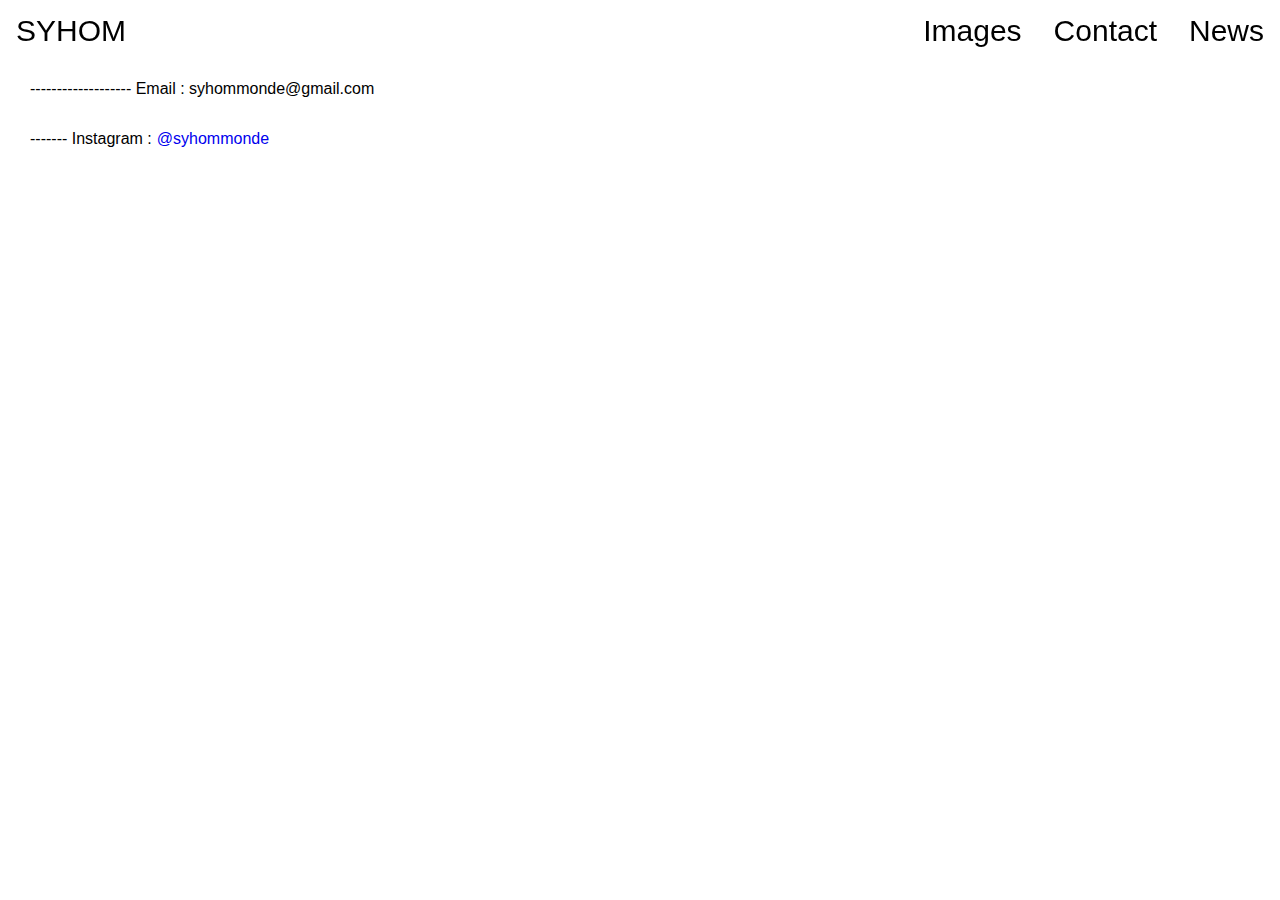
==== contact.html @ 95341459 "format architecture for pages" ====
<!DOCTYPE html>
<html>
<head>
  <meta name="viewport" content="width=device-width, initial-scale=1">
  <link rel="stylesheet" href="./css/style.css">
  <link rel="stylesheet" href="./test.css">
  <link rel="stylesheet" href="https://cdnjs.cloudflare.com/ajax/libs/font-awesome/4.7.0/css/font-awesome.min.css">
  <style>
    body {
      margin: 0;
      font-family: Helvetica,sans-serif;

      .topnav {
        overflow: hidden;
        backdrop-filter: blur(10px);
        background-color: rgba(255, 255, 255, 0.4);
        position: fixed; /* Ajout de cette ligne */
        width: 100%; /* Ajout de cette ligne */
        top: 0; /* Ajout de cette ligne */
        z-index: 10;

      }

      .topnav a {
        float: right;
        display: block;
        text-align: center;
        padding: 14px 16px;
        text-decoration: none;
        font-size: 30px;
        color: black;
      }


      .topnav a span:hover {
        color: fuchsia;
      }

      .topnav a.active {
        background-color: #04AA6D;
        color: white;
      }

      .topnav .icon {
        display: none;
      }

      @media screen and (max-width: 600px) {
        .topnav a:not(:first-child) {display: none;}
        .topnav a.icon {
          float: right;
          display: block;
        }
      }

      @media screen and (max-width: 600px) {
        .topnav.responsive {position: relative;}
        .topnav.responsive .icon {
          position: absolute;
          right: 0;
          top: 0;
        }
        .topnav.responsive a {
          float: none;
          display: block;
          text-align: left;
        }
      }

      .syhom-title {
        float: left;
        display: block;
        color: black;
        text-align: center;
        padding: 14px 16px;
        text-decoration: none;
        font-size: 30px;
        z-index: 999;
        position: fixed;
        top:0;

      }

      @media screen and (max-width: 600px) {
        .syhom-title.responsive{
          display: none;
        }

      }


    }
  </style>
</head>
<body>




<div class="syhom-title" id="syhom-title-id">SYHOM</div>

<div class="topnav" id="myTopnav">
  <a href="javascript:void(0);" class="icon" onclick="myFunction()">
    <i class="fa fa-bars"></i>
  </a>
  <a href="./news.html"><span>News</span></a>
  <a href="./contact.html"><span>Contact</span></a>
  <a href="./test.html"><span>Images</span></a>
</div>



<div class="contact-info-container">

  <div class="contact-info-email">
    <p>------------------- Email : syhommonde@gmail.com</p>
  </div>

  <div class="contact-info-instagram">
    <p>------- Instagram :</p>
    <a id="contact-info-instagram-link" href="https://www.instagram.com/syhommonde/">@syhommonde</a>
  </div>

</div>




<script>
  function myFunction() {
    var x = document.getElementById("myTopnav");
    var y = document.getElementById("syhom-title-id");
    if (x.className === "topnav") {
      x.className += " responsive";
    } else {
      x.className = "topnav";
    }
    if (y.className === "syhom-title") {
      y.className += " responsive";
    } else {
      y.className = "syhom-title";
    }

  }
</script>

</body>
</html>
---- css/style.css ----
#header {
  display: flex;
  justify-content: space-between;
  align-items: center;
  position: fixed;
  width: 100%;
  backdrop-filter: blur(10px);
  background-color: rgba(255, 255, 255, 0.4);
  font-family: Helvetica,sans-serif;
  font-size: 30px;
  z-index: 100;
  height: 60px;
  margin: 0;
  padding: 0;
  top: 0;
}
#mainSYHOM {
  margin-left: 10px;
  text-decoration: none;
  color: black;
}

#mainSYHOM:hover{
  text-decoration: none;
  color: fuchsia;
}

#navbarHeader ul {
  list-style-type: none;
  margin: 0;
  padding: 0;
  overflow: hidden;
}
#navbarHeader ul li {
  float: left;
}
#navbarHeader ul li a {
  display: block;
  color: black;
  text-align: center;
  padding: 14px 16px;

}

#navbarHeader ul li a:hover {
  color: fuchsia;
  text-decoration: none;
}

.navbar {
  position: fixed;
  top: 0;
  right: 0;
  padding: 10px;
}

.container-two-columns{
  padding-top: 50px;
  display: flex;
}

#work-date-column{
  width: 25%;
}




#work-date-column a{
  color: deeppink;
  text-decoration: none;
  border-bottom: 2px solid deeppink;
  padding-bottom: 5px;
  font-family: Helvetica,sans-serif;
  font-size: 15px;
}

#work-date-column a:hover{
  color: aqua;
  text-decoration: none;
  border-bottom: 5px solid aqua;
  padding-bottom: 5px;
  font-family: Helvetica,sans-serif;
  font-size: 17px;
}

#paints-column{
  width: 85%;
}

#paints-column p{
  font-size: 10px;
  text-decoration: underline;
  font-family: Helvetica, sans-serif;
}








/*laptop size*/
@media screen and (min-width: 769px) {
  .paint-file{
    width: 80%;
  }

  .paint-too-height{
    width: 60%;
  }

  .paint-title-container {
    display: flex;
    flex-direction: column;
    justify-content: flex-end;
  }


  .paint-title{
    width: 100%;
    color: black;
    font-size: 15px;
  }

  .paints-row{
    display: flex;
    margin-top: 300px;
    margin-bottom: 200px;
    position: relative;
  }

}

/*mobile size*/
@media screen and (max-width: 768px) {
  .paint-file{
     width: 50%;
  }

  .paint-title{
    font-size: 10px;
  }
}







/* contact page*/

.contact-info {
  font-family: Helvetica,sans-serif;
  padding-top: 100px;
}

.contact-info-instagram{
  display: flex;
  position: relative;
}

#contact-info-instagram-link{
  align-self: center;
  padding-left: 5px;
  text-decoration: none;
}

#contact-info-instagram-link:hover{
  text-decoration: none;
  color: fuchsia;

}


/* year image page*/
.year-images-container{
  padding-top: 100px;
}

.year-images-container img{
  width: 60%;
  margin: auto;
}



.year-images-container-row-0 {
  display: flex;
  justify-content: space-between;
  align-items: center;
  position: relative;
}

.year-image-0-container {
  display: flex;
  justify-content: center;
  width: 100%;
}

.back-button-container{
  position: absolute;
  left: 0;
  top:0;
}

.back-button-container a{
  text-decoration: none;
  color: deeppink;
  font-family: Helvetica,sans-serif;
  border-bottom: 2px solid deeppink;
}



.back-button-container a:hover{
  text-decoration: none;
  color: aqua;
  border-bottom: 5px solid aqua;
  font-family: Helvetica,sans-serif;
}

.year-images-container-row-1{
  display: inline-flex;
  justify-content: center;
  align-items: center;
}

.year-images-container-row-1 img{
  width: 40%;
}

.year-images-container-row-2{
  display:flex;
  justify-content: space-between;

}

.year-images-container-row-2 img{
  width: 40%;
}

.year-images-container-row-2-image-1{
  padding-right: 2%;
}

.year-images-container-row-2-image-2{
  padding-left: 2%;
}

.year-image-0-info-container{
  position: relative;
}

.year-image-0-info-container p{
  position: absolute;
  bottom: 0;
  right: 0;
  white-space: nowrap; /* for laptop only*/
  font-family: Helvetica, sans-serif;
  text-decoration: underline;
  font-size: 10px;
}




.multiple-paints-in-row{
  display: flex;
  margin-top: 200px;
  position: relative;
}

.multiple-paints-in-row img{
  width: 40%;

}


.exploration-interne-1-images-container{
  display: flex;
  position: absolute;

}

.exploration-interne-1-info-container{
  position: relative;
}

.exploration-interne-1-info-container p{
  position: absolute;
  bottom: 0;
  left: 0;
  text-align: center;
  white-space: nowrap;

}



.exploration-interne-345-images-container{
  display: flex;

  margin-top: 150px;
}

.exploration-interne-345-images-container img{
  width: 100%;
}


.exploration-interne-345-info-container p{

  bottom: 0;
  left: 0;
  text-align: center;
  white-space: nowrap;
}

.paint-container-out-of-two-columns{
  position: relative;
  margin-top: 300px;
}

.paints-row-out{
  position: absolute;
  display: flex;
  flex-direction: column;
  justify-self: center;
  width: 100%;
}


.exploration-interne-345-images-container{
  position: absolute;
  justify-content:center ;
}


#navbarHeader{
  display: flex;
  justify-content: center;
  align-items: center;
}





.dropdown-menu{
  display: none;
}

@media (max-width: 600px){
  #navbarHeader ul li{
    display: none;
  }



  .dropdown-menu{
    float: left;
    display: block;
    margin-top: 50px;
    font-size: 20px;


  }

  .dropdown-menu ul{

    list-style: none;
    margin-left: 10px;
    top: 0;
    left: 0;
  }

  .dropdown-menu ul li a{
    color:black;
    text-decoration: none;
    display: flex;
    flex-direction: column;
    font-size: 20px;
    margin-bottom: 5px;
  }
}
---- test.css ----
/*---------------------- IMAGES PAGE ----------------------*/


/*MAIN CONTAINER*/

.main-container{
  margin-top: 80px;
  padding-right: 60px;
  padding-left: 60px;
}

@media screen and (max-width: 600px){
  .main-container{
    padding-right: 15px;
    padding-left: 15px;
  }
}



/* WORK DATE AND IMAGE CONTAINER*/
.work-date-and-image-container{
  display: flex;
  width: 100%;

}

.work-date-and-image-container img{
  width: 100%;
}

.first-image-container{
  width: 100%;
  padding-right: 50px;
  padding-left: 50px;
}

.first-image-container img{
  width: 100%;
}


/*WORK DATE CONTAINER*/
.work-date-container{
  font-size: 14px;
  font-family: Helvetica, sans-serif;
  margin-right: 10px;

}

.work-date-container a{
  text-decoration: none;
  color:blue;
  border-bottom: 2px solid blue;
}

.work-date-container a:hover{
  font-size: 14px;
  color:deeppink;
  border-bottom: 5px solid deeppink;
}


/*IMAGES CONTAINER*/
.images-container{
  width: 100%;
  margin-top: 10px;
}

.images-container img{
  width: 50%;
}

.image-caption{
  font-size: 10px;
  font-family: Helvetica, sans-serif;
}

.image-with-caption-container{
  margin-bottom: 20px;
}
@media screen and (min-width: 600px) {
  .image-with-caption-container{
    display: flex;
  }
  .image-caption{
    margin-left: 10px;
    margin-right: 10px;
  }
}

.first-image-sub-container{
  width: 100%;
}


.second-image-container{
  width: 100%;
}

.second-image-sub-container{
  width: 100%;
  display: flex;
  justify-content: center;
  margin-bottom: 50px;
}

.second-image-sub-container img{
  width: 75%;
}

/*---------------------- CONTACT PAGE ----------------------*/
/*CONTACT INFO CONTAINER*/
.contact-info-container{
  margin-top: 80px;
  padding-left: 30px;
  padding-right: 30px;
}

/*---------------------- NEWS PAGE ----------------------*/
.news-container{
  margin-top: 100px;
  padding-left: 60px;
  padding-right: 60px;
  display: flex;
}


.news-image-container{
  width: 100%;
  padding-top: 15px;
}
.news-info-container{
  width: 100%;
  padding-left: 20px;
}

.news-image-container img{
  width: 100%;
}
.news-info-title{
  font-family: Helvetica, sans-serif;
  font-weight: bold;
}

.news-info-description{
  word-wrap: break-word;
  text-align: justify;
}



@media screen and (max-width: 600px){
  .news-container{
    display: block;
    margin-left: 15px;
    margin-right: 15px;
  }

  .news-info-description{
    font-size: 13px;
  }


}

.first-news-image-container{
  width: 100%;
  padding-left: 30px;
  padding-right: 30px;
  display: flex;
  justify-content: center;
}
.first-news-image-container img{
  width: 30%;
  margin-left: 10px;
  margin-right: 10px;
}

/*---------------------- IMAGE [....] PAGE ----------------------*/

.back-button-with-image-container a{
  text-decoration: none;
  color: blue;
  border-bottom: 2px solid blue;
}

.back-button-with-image-container a:hover{
  text-decoration: none;
  color: deeppink;
  border-bottom: 5px solid deeppink;
}




/*---------------------- IMAGE 2024 PAGE ----------------------*/
.main-images-2024-container{
  margin-top: 80px;
  padding-left: 60px;
  padding-right: 60px;

}

.back-button-with-image-container{
  width: 100%;
}

.first-2024-image-container{
  width: 100%;
  display: flex;
  align-items: flex-end;

}

.first-2024-image-container img{
  width: 60%;       /* 80 90 for mobile*/
}

.image-title{
  font-weight: bold;
  font-size: 11px;
}

.image-description{
  font-size: 10px;
}

.first-2024-image-caption-container{
  font-family: Helvetica, sans-serif;
  margin-top: auto;
  margin-right: 100px;


}

.second-2024-image-container{
  width: 100%;
  display: flex;
  margin-top: 50px;
}

.second-2024-image-container img{
  width: 40%; /* 60 70 for mobile*/
}

.second-2024-image-sub-container{
  margin-top: 9px;
}

.third-2024-image-container{
  width: 100%;

}

.third-2024-image-sub-container{
  width: 100%;
  display: flex;
  justify-content: flex-end;

}

.third-2024-image-sub-container img{
  width: 35%;
}

.fourth-2024-image-container{
  width: 100%;
  display: flex;
}

.fourth-2024-image-container img{
  width: 80%;
}

.fourth-2024-image-caption-container{
  font-family: Helvetica, sans-serif;
  margin-top: auto;
  margin-right: 100px;
  margin-bottom: 20px;
}

.fifth-2024-image-container{
  width: 100%;
  margin-top: 100px;
}

.fifth-2024-image-sub-container{
  width: 100%;
  display: flex;
  justify-content: center;
}

.fifth-2024-image-container img{
  width: 80%;
}

.sixth-2024-image-container{
  width: 100%;
  display: flex;
  margin-top: 70px;
}

.sixth-2024-image-sub-1-container{
  width: 100%;
}

.sixth-2024-image-sub-1-container img{
  width: 100%;
}

.sixth-2024-image-sub-2-container{
  width: 100%;
}

.sixth-2024-image-sub-2-container img{
  width: 100%;
}



/*---------------------- IMAGE 2022 PAGE ----------------------*/
.main-images-2022-container{
  margin-top: 80px;
  padding-left: 60px;
  padding-right: 60px;
}


.second-2022-image-container{
  width: 100%;
  margin-top: 50px;
}

.second-2022-image-sub-container{
  width: 100%;
  display: flex;
  justify-content: center;

}

.second-2022-image-sub-container img{
  width: 100%;

}

.third-2022-image-container{
  width: 100%;
  display: flex;
}

.third-2022-image-sub-container{
  width: 100%;
  display: flex;
  justify-content: center;
}

.third-2022-image-sub-container img {
  width: 44%;
}

.third-2022-image-caption-container{
  display: flex;
  flex-direction: column-reverse;
}

.third-2022-caption-container {
  align-self: flex-start;
  margin-bottom: 100px;
}


.fourth-2022-image-container{
  width: 100%;
  display: flex;
  margin-top: 50px;
}

.fourth-2022-image-caption-container{
  display: flex;
  flex-direction: column-reverse;
}

.fourth-2022-image-caption-sub-container{
  align-self: flex-start;
  margin-bottom: 100px;
}

.fourth-2022-image-sub-container{
  width: 100%;
  display: flex;
  justify-content: center;
}

.fourth-2022-image-sub-container img{
  width: 85%;
}

.fifth-2022-image-container{
  width: 100%;
  display: flex;
  margin-top: 50px;
}

.fifth-2022-image-caption-container{
  display: flex;
  flex-direction: column-reverse;
}

.fifth-2022-image-caption-sub-container{
  align-self: flex-start;
  margin-bottom: 30px;
}

.fifth-2022-image-sub-container{
  width: 100%;
  display: flex;
  justify-content: center;
}

.fifth-2022-image-sub-container img{
  width: 55%;
}


/*---------------------- IMAGE 2023 PAGE ----------------------*/
.second-2023-image-container{
  width: 100%;
  margin-top: 100px;
}

.second-2023-image-sub-container{
  width: 100%;
  display: flex;
  justify-content: center;
}
.second-2023-image-sub-container img{
  width: 100%;
}


.third-2023-image-container{
  width: 100%;
  display: flex;
}

.third-2023-image-sub-1-container{
  width: 100%;
  display: flex;
  justify-content: center;
}
.third-2023-image-sub-1-container img{
  width: 50%;
}

.third-2023-image-sub-2-container{
   width: 100%;
   display: flex;
   justify-content: center;
 }

.third-2023-image-sub-2-container img{
  width: 100%;
}

.third-2023-image-caption-container{
  display: flex;
  flex-direction: column-reverse;
}

.third-2023-caption-container {
  align-self: flex-start;
  margin-bottom: 100px;
}

.fourth-2023-image-container{
  width: 100%;
  display: flex;
  margin-top: 50px;
}

.fourth-2023-image-container img{
  width: 40%; /* 60 70 for mobile*/
}

.fourth-2023-image-sub-container{
  margin-top: 9px;
}


.fifth-2023-image-container{
  width: 100%;
  margin-top: 100px;
}
.fifth-2023-image-sub-container{
  width: 100%;
  display: flex;
  justify-content: center;
}
.fifth-2023-image-sub-container img{
  width: 100%;
}


.sixth-2023-image-container{
  width: 100%;
  display: flex;
  margin-top: 50px;
}

.sixth-2023-image-caption-container{
  display: flex;
  flex-direction: column-reverse;
}

.sixth-2023-image-caption-sub-container{
  align-self: flex-start;
  margin-bottom: 50px;
}

.sixth-2023-image-sub-container{
  width: 100%;
  display: flex;
  justify-content: center;
}

.sixth-2023-image-sub-container img{
  width: 75%;
}

.seventh-2023-image-container{
  width: 100%;
  margin-top: 50px;
}
.seventh-2023-image-sub-container{
  display: flex;
  justify-content: center;
}

.seventh-2023-image-sub-container img{
  width: 100%;
}
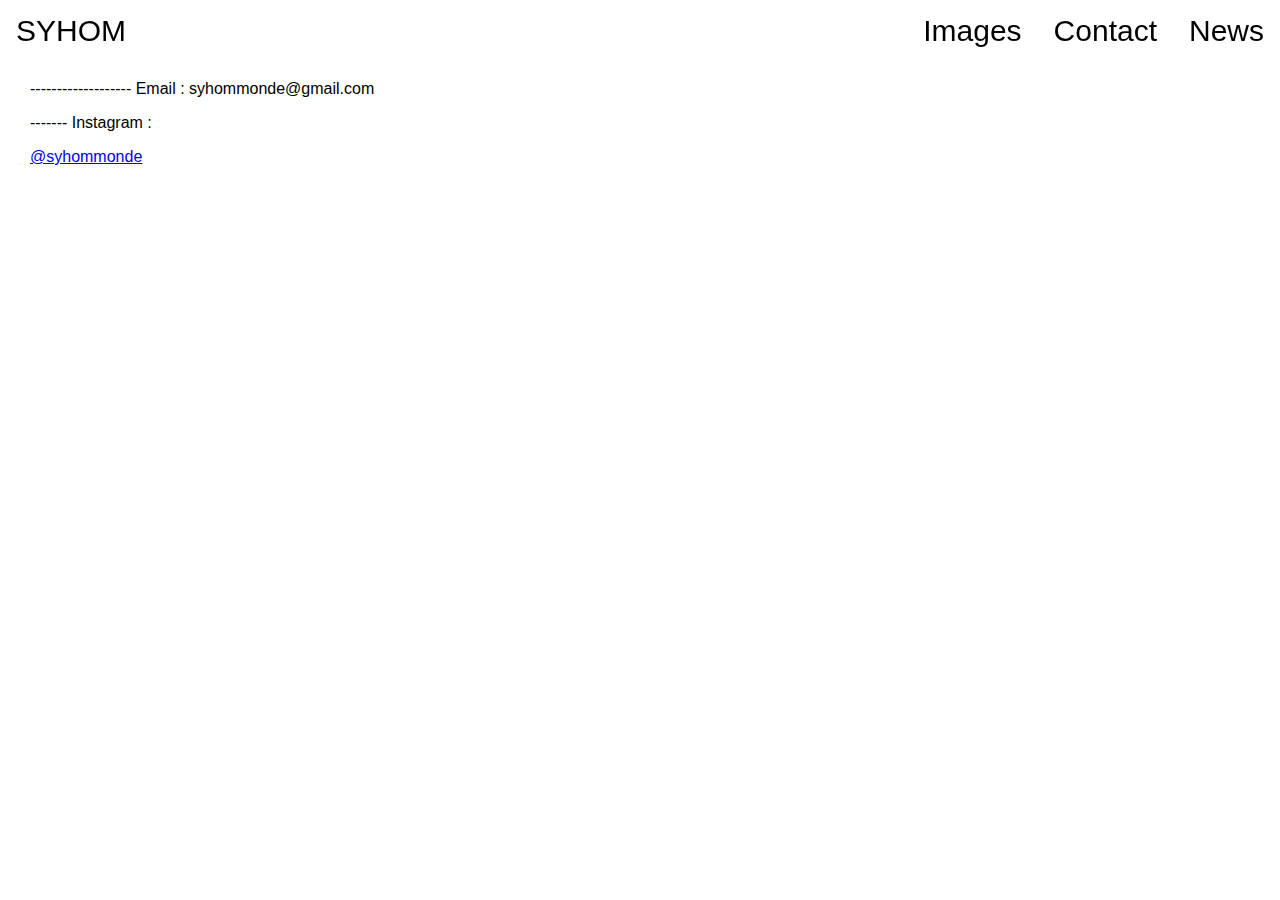
==== commit 0ab4f10e: "[+] link the good stylesheet" ====
--- a/contact.html
+++ b/contact.html
@@ -3,8 +3,7 @@
 <html>
 <head>
   <meta name="viewport" content="width=device-width, initial-scale=1">
-  <link rel="stylesheet" href="./css/style.css">
-  <link rel="stylesheet" href="./test.css">
+  <link rel="stylesheet" href="style.css">
   <link rel="stylesheet" href="https://cdnjs.cloudflare.com/ajax/libs/font-awesome/4.7.0/css/font-awesome.min.css">
   <style>
     body {
@@ -104,7 +103,7 @@
   <a href="javascript:void(0);" class="icon" onclick="myFunction()">
     <i class="fa fa-bars"></i>
   </a>
-  <a href="./news.html"><span>News</span></a>
+  <a href="./index.html"><span>News</span></a>
   <a href="./contact.html"><span>Contact</span></a>
   <a href="./test.html"><span>Images</span></a>
 </div>
--- a/style.css
+++ b/style.css
@@ -0,0 +1,542 @@
+/*---------------------- IMAGES PAGE ----------------------*/
+
+
+/*MAIN CONTAINER*/
+
+.main-container{
+  margin-top: 80px;
+  padding-right: 60px;
+  padding-left: 60px;
+}
+
+@media screen and (max-width: 600px){
+  .main-container{
+    padding-right: 15px;
+    padding-left: 15px;
+  }
+}
+
+
+
+/* WORK DATE AND IMAGE CONTAINER*/
+.work-date-and-image-container{
+  display: flex;
+  width: 100%;
+
+}
+
+.work-date-and-image-container img{
+  width: 100%;
+}
+
+.first-image-container{
+  width: 100%;
+  padding-right: 50px;
+  padding-left: 50px;
+}
+
+.first-image-container img{
+  width: 100%;
+}
+
+
+/*WORK DATE CONTAINER*/
+.work-date-container{
+  font-size: 14px;
+  font-family: Helvetica, sans-serif;
+  margin-right: 10px;
+
+}
+
+.work-date-container a{
+  text-decoration: none;
+  color:blue;
+  border-bottom: 2px solid blue;
+}
+
+.work-date-container a:hover{
+  font-size: 14px;
+  color:deeppink;
+  border-bottom: 5px solid deeppink;
+}
+
+
+/*IMAGES CONTAINER*/
+.images-container{
+  width: 100%;
+  margin-top: 10px;
+}
+
+.images-container img{
+  width: 50%;
+}
+
+.image-caption{
+  font-size: 10px;
+  font-family: Helvetica, sans-serif;
+}
+
+.image-with-caption-container{
+  margin-bottom: 20px;
+}
+@media screen and (min-width: 600px) {
+  .image-with-caption-container{
+    display: flex;
+  }
+  .image-caption{
+    margin-left: 10px;
+    margin-right: 10px;
+  }
+}
+
+.first-image-sub-container{
+  width: 100%;
+}
+
+
+.second-image-container{
+  width: 100%;
+}
+
+.second-image-sub-container{
+  width: 100%;
+  display: flex;
+  justify-content: center;
+  margin-bottom: 50px;
+}
+
+.second-image-sub-container img{
+  width: 75%;
+}
+
+/*---------------------- CONTACT PAGE ----------------------*/
+/*CONTACT INFO CONTAINER*/
+.contact-info-container{
+  margin-top: 80px;
+  padding-left: 30px;
+  padding-right: 30px;
+}
+
+/*---------------------- NEWS PAGE ----------------------*/
+.news-container{
+  margin-top: 100px;
+  padding-left: 60px;
+  padding-right: 60px;
+  display: flex;
+}
+
+
+.news-image-container{
+  width: 100%;
+  padding-top: 15px;
+}
+.news-info-container{
+  width: 100%;
+  padding-left: 20px;
+}
+
+.news-image-container img{
+  width: 100%;
+}
+.news-info-title{
+  font-family: Helvetica, sans-serif;
+  font-weight: bold;
+}
+
+.news-info-description{
+  word-wrap: break-word;
+  text-align: justify;
+}
+
+
+
+@media screen and (max-width: 600px){
+  .news-container{
+    display: block;
+    margin-left: 15px;
+    margin-right: 15px;
+  }
+
+  .news-info-description{
+    font-size: 13px;
+  }
+
+
+}
+
+.first-news-image-container{
+  width: 100%;
+  padding-left: 30px;
+  padding-right: 30px;
+  display: flex;
+  justify-content: center;
+}
+.first-news-image-container img{
+  width: 30%;
+  margin-left: 10px;
+  margin-right: 10px;
+}
+
+/*---------------------- IMAGE [....] PAGE ----------------------*/
+
+.back-button-with-image-container a{
+  text-decoration: none;
+  color: blue;
+  border-bottom: 2px solid blue;
+}
+
+.back-button-with-image-container a:hover{
+  text-decoration: none;
+  color: deeppink;
+  border-bottom: 5px solid deeppink;
+}
+
+
+
+
+/*---------------------- IMAGE 2024 PAGE ----------------------*/
+.main-images-2024-container{
+  margin-top: 80px;
+  padding-left: 60px;
+  padding-right: 60px;
+
+}
+
+.back-button-with-image-container{
+  width: 100%;
+}
+
+.first-2024-image-container{
+  width: 100%;
+  display: flex;
+  align-items: flex-end;
+
+}
+
+.first-2024-image-container img{
+  width: 60%;       /* 80 90 for mobile*/
+}
+
+.image-title{
+  font-weight: bold;
+  font-size: 11px;
+}
+
+.image-description{
+  font-size: 10px;
+}
+
+.first-2024-image-caption-container{
+  font-family: Helvetica, sans-serif;
+  margin-top: auto;
+  margin-right: 100px;
+
+
+}
+
+.second-2024-image-container{
+  width: 100%;
+  display: flex;
+  margin-top: 50px;
+}
+
+.second-2024-image-container img{
+  width: 40%; /* 60 70 for mobile*/
+}
+
+.second-2024-image-sub-container{
+  margin-top: 9px;
+}
+
+.third-2024-image-container{
+  width: 100%;
+
+}
+
+.third-2024-image-sub-container{
+  width: 100%;
+  display: flex;
+  justify-content: flex-end;
+
+}
+
+.third-2024-image-sub-container img{
+  width: 35%;
+}
+
+.fourth-2024-image-container{
+  width: 100%;
+  display: flex;
+}
+
+.fourth-2024-image-container img{
+  width: 80%;
+}
+
+.fourth-2024-image-caption-container{
+  font-family: Helvetica, sans-serif;
+  margin-top: auto;
+  margin-right: 100px;
+  margin-bottom: 20px;
+}
+
+.fifth-2024-image-container{
+  width: 100%;
+  margin-top: 100px;
+}
+
+.fifth-2024-image-sub-container{
+  width: 100%;
+  display: flex;
+  justify-content: center;
+}
+
+.fifth-2024-image-container img{
+  width: 80%;
+}
+
+.sixth-2024-image-container{
+  width: 100%;
+  display: flex;
+  margin-top: 70px;
+}
+
+.sixth-2024-image-sub-1-container{
+  width: 100%;
+}
+
+.sixth-2024-image-sub-1-container img{
+  width: 100%;
+}
+
+.sixth-2024-image-sub-2-container{
+  width: 100%;
+}
+
+.sixth-2024-image-sub-2-container img{
+  width: 100%;
+}
+
+
+
+/*---------------------- IMAGE 2022 PAGE ----------------------*/
+.main-images-2022-container{
+  margin-top: 80px;
+  padding-left: 60px;
+  padding-right: 60px;
+}
+
+
+.second-2022-image-container{
+  width: 100%;
+  margin-top: 50px;
+}
+
+.second-2022-image-sub-container{
+  width: 100%;
+  display: flex;
+  justify-content: center;
+
+}
+
+.second-2022-image-sub-container img{
+  width: 100%;
+
+}
+
+.third-2022-image-container{
+  width: 100%;
+  display: flex;
+}
+
+.third-2022-image-sub-container{
+  width: 100%;
+  display: flex;
+  justify-content: center;
+}
+
+.third-2022-image-sub-container img {
+  width: 44%;
+}
+
+.third-2022-image-caption-container{
+  display: flex;
+  flex-direction: column-reverse;
+}
+
+.third-2022-caption-container {
+  align-self: flex-start;
+  margin-bottom: 100px;
+}
+
+
+.fourth-2022-image-container{
+  width: 100%;
+  display: flex;
+  margin-top: 50px;
+}
+
+.fourth-2022-image-caption-container{
+  display: flex;
+  flex-direction: column-reverse;
+}
+
+.fourth-2022-image-caption-sub-container{
+  align-self: flex-start;
+  margin-bottom: 100px;
+}
+
+.fourth-2022-image-sub-container{
+  width: 100%;
+  display: flex;
+  justify-content: center;
+}
+
+.fourth-2022-image-sub-container img{
+  width: 85%;
+}
+
+.fifth-2022-image-container{
+  width: 100%;
+  display: flex;
+  margin-top: 50px;
+}
+
+.fifth-2022-image-caption-container{
+  display: flex;
+  flex-direction: column-reverse;
+}
+
+.fifth-2022-image-caption-sub-container{
+  align-self: flex-start;
+  margin-bottom: 30px;
+}
+
+.fifth-2022-image-sub-container{
+  width: 100%;
+  display: flex;
+  justify-content: center;
+}
+
+.fifth-2022-image-sub-container img{
+  width: 55%;
+}
+
+
+/*---------------------- IMAGE 2023 PAGE ----------------------*/
+.second-2023-image-container{
+  width: 100%;
+  margin-top: 100px;
+}
+
+.second-2023-image-sub-container{
+  width: 100%;
+  display: flex;
+  justify-content: center;
+}
+.second-2023-image-sub-container img{
+  width: 100%;
+}
+
+
+.third-2023-image-container{
+  width: 100%;
+  display: flex;
+}
+
+.third-2023-image-sub-1-container{
+  width: 100%;
+  display: flex;
+  justify-content: center;
+}
+.third-2023-image-sub-1-container img{
+  width: 50%;
+}
+
+.third-2023-image-sub-2-container{
+   width: 100%;
+   display: flex;
+   justify-content: center;
+ }
+
+.third-2023-image-sub-2-container img{
+  width: 100%;
+}
+
+.third-2023-image-caption-container{
+  display: flex;
+  flex-direction: column-reverse;
+}
+
+.third-2023-caption-container {
+  align-self: flex-start;
+  margin-bottom: 100px;
+}
+
+.fourth-2023-image-container{
+  width: 100%;
+  display: flex;
+  margin-top: 50px;
+}
+
+.fourth-2023-image-container img{
+  width: 40%; /* 60 70 for mobile*/
+}
+
+.fourth-2023-image-sub-container{
+  margin-top: 9px;
+}
+
+
+.fifth-2023-image-container{
+  width: 100%;
+  margin-top: 100px;
+}
+.fifth-2023-image-sub-container{
+  width: 100%;
+  display: flex;
+  justify-content: center;
+}
+.fifth-2023-image-sub-container img{
+  width: 100%;
+}
+
+
+.sixth-2023-image-container{
+  width: 100%;
+  display: flex;
+  margin-top: 50px;
+}
+
+.sixth-2023-image-caption-container{
+  display: flex;
+  flex-direction: column-reverse;
+}
+
+.sixth-2023-image-caption-sub-container{
+  align-self: flex-start;
+  margin-bottom: 50px;
+}
+
+.sixth-2023-image-sub-container{
+  width: 100%;
+  display: flex;
+  justify-content: center;
+}
+
+.sixth-2023-image-sub-container img{
+  width: 75%;
+}
+
+.seventh-2023-image-container{
+  width: 100%;
+  margin-top: 50px;
+}
+.seventh-2023-image-sub-container{
+  display: flex;
+  justify-content: center;
+}
+
+.seventh-2023-image-sub-container img{
+  width: 100%;
+}
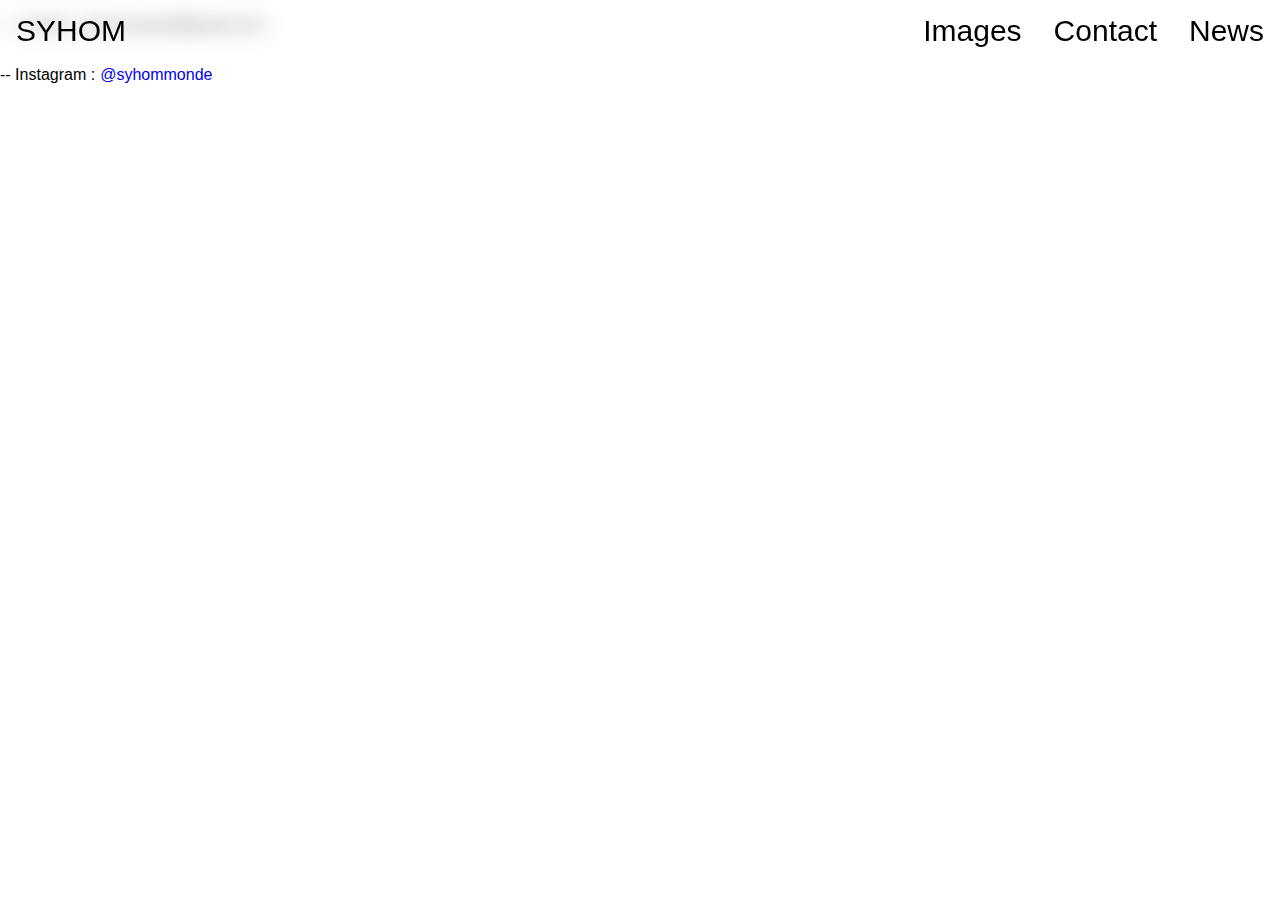
==== commit bb21c2ea: "[~] another front "--"" ====
--- a/contact.html
+++ b/contact.html
@@ -3,7 +3,8 @@
 <html>
 <head>
   <meta name="viewport" content="width=device-width, initial-scale=1">
-  <link rel="stylesheet" href="style.css">
+  <link rel="stylesheet" href="./css/style.css">
+  <link rel="stylesheet" href="./test.css">
   <link rel="stylesheet" href="https://cdnjs.cloudflare.com/ajax/libs/font-awesome/4.7.0/css/font-awesome.min.css">
   <style>
     body {
@@ -103,7 +104,7 @@
   <a href="javascript:void(0);" class="icon" onclick="myFunction()">
     <i class="fa fa-bars"></i>
   </a>
-  <a href="./index.html"><span>News</span></a>
+  <a href="./news.html"><span>News</span></a>
   <a href="./contact.html"><span>Contact</span></a>
   <a href="./test.html"><span>Images</span></a>
 </div>
@@ -113,11 +114,11 @@
 <div class="contact-info-container">
 
   <div class="contact-info-email">
-    <p>------------------- Email : syhommonde@gmail.com</p>
+    <p>---- Email : syhommonde@gmail.com</p>
   </div>
 
   <div class="contact-info-instagram">
-    <p>------- Instagram :</p>
+    <p>-- Instagram :</p>
     <a id="contact-info-instagram-link" href="https://www.instagram.com/syhommonde/">@syhommonde</a>
   </div>
 
--- a/css/style.css
+++ b/css/style.css
@@ -0,0 +1,389 @@
+
+#header {
+  display: flex;
+  justify-content: space-between;
+  align-items: center;
+  position: fixed;
+  width: 100%;
+  backdrop-filter: blur(10px);
+  background-color: rgba(255, 255, 255, 0.4);
+  font-family: Helvetica,sans-serif;
+  font-size: 30px;
+  z-index: 100;
+  height: 60px;
+  margin: 0;
+  padding: 0;
+  top: 0;
+}
+#mainSYHOM {
+  margin-left: 10px;
+  text-decoration: none;
+  color: black;
+}
+
+#mainSYHOM:hover{
+  text-decoration: none;
+  color: fuchsia;
+}
+
+#navbarHeader ul {
+  list-style-type: none;
+  margin: 0;
+  padding: 0;
+  overflow: hidden;
+}
+#navbarHeader ul li {
+  float: left;
+}
+#navbarHeader ul li a {
+  display: block;
+  color: black;
+  text-align: center;
+  padding: 14px 16px;
+
+}
+
+#navbarHeader ul li a:hover {
+  color: fuchsia;
+  text-decoration: none;
+}
+
+.navbar {
+  position: fixed;
+  top: 0;
+  right: 0;
+  padding: 10px;
+}
+
+.container-two-columns{
+  padding-top: 50px;
+  display: flex;
+}
+
+#work-date-column{
+  width: 25%;
+}
+
+
+
+
+#work-date-column a{
+  color: deeppink;
+  text-decoration: none;
+  border-bottom: 2px solid deeppink;
+  padding-bottom: 5px;
+  font-family: Helvetica,sans-serif;
+  font-size: 15px;
+}
+
+#work-date-column a:hover{
+  color: aqua;
+  text-decoration: none;
+  border-bottom: 5px solid aqua;
+  padding-bottom: 5px;
+  font-family: Helvetica,sans-serif;
+  font-size: 17px;
+}
+
+#paints-column{
+  width: 85%;
+}
+
+#paints-column p{
+  font-size: 10px;
+  text-decoration: underline;
+  font-family: Helvetica, sans-serif;
+}
+
+
+
+
+
+
+
+
+/*laptop size*/
+@media screen and (min-width: 769px) {
+  .paint-file{
+    width: 80%;
+  }
+
+  .paint-too-height{
+    width: 60%;
+  }
+
+  .paint-title-container {
+    display: flex;
+    flex-direction: column;
+    justify-content: flex-end;
+  }
+
+
+  .paint-title{
+    width: 100%;
+    color: black;
+    font-size: 15px;
+  }
+
+  .paints-row{
+    display: flex;
+    margin-top: 300px;
+    margin-bottom: 200px;
+    position: relative;
+  }
+
+}
+
+/*mobile size*/
+@media screen and (max-width: 768px) {
+  .paint-file{
+     width: 50%;
+  }
+
+  .paint-title{
+    font-size: 10px;
+  }
+}
+
+
+
+
+
+
+
+/* contact page*/
+
+.contact-info {
+  font-family: Helvetica,sans-serif;
+  padding-top: 100px;
+}
+
+.contact-info-instagram{
+  display: flex;
+  position: relative;
+}
+
+#contact-info-instagram-link{
+  align-self: center;
+  padding-left: 5px;
+  text-decoration: none;
+}
+
+#contact-info-instagram-link:hover{
+  text-decoration: none;
+  color: fuchsia;
+
+}
+
+
+/* year image page*/
+.year-images-container{
+  padding-top: 100px;
+}
+
+.year-images-container img{
+  width: 60%;
+  margin: auto;
+}
+
+
+
+.year-images-container-row-0 {
+  display: flex;
+  justify-content: space-between;
+  align-items: center;
+  position: relative;
+}
+
+.year-image-0-container {
+  display: flex;
+  justify-content: center;
+  width: 100%;
+}
+
+.back-button-container{
+  position: absolute;
+  left: 0;
+  top:0;
+}
+
+.back-button-container a{
+  text-decoration: none;
+  color: deeppink;
+  font-family: Helvetica,sans-serif;
+  border-bottom: 2px solid deeppink;
+}
+
+
+
+.back-button-container a:hover{
+  text-decoration: none;
+  color: aqua;
+  border-bottom: 5px solid aqua;
+  font-family: Helvetica,sans-serif;
+}
+
+.year-images-container-row-1{
+  display: inline-flex;
+  justify-content: center;
+  align-items: center;
+}
+
+.year-images-container-row-1 img{
+  width: 40%;
+}
+
+.year-images-container-row-2{
+  display:flex;
+  justify-content: space-between;
+
+}
+
+.year-images-container-row-2 img{
+  width: 40%;
+}
+
+.year-images-container-row-2-image-1{
+  padding-right: 2%;
+}
+
+.year-images-container-row-2-image-2{
+  padding-left: 2%;
+}
+
+.year-image-0-info-container{
+  position: relative;
+}
+
+.year-image-0-info-container p{
+  position: absolute;
+  bottom: 0;
+  right: 0;
+  white-space: nowrap; /* for laptop only*/
+  font-family: Helvetica, sans-serif;
+  text-decoration: underline;
+  font-size: 10px;
+}
+
+
+
+
+.multiple-paints-in-row{
+  display: flex;
+  margin-top: 200px;
+  position: relative;
+}
+
+.multiple-paints-in-row img{
+  width: 40%;
+
+}
+
+
+.exploration-interne-1-images-container{
+  display: flex;
+  position: absolute;
+
+}
+
+.exploration-interne-1-info-container{
+  position: relative;
+}
+
+.exploration-interne-1-info-container p{
+  position: absolute;
+  bottom: 0;
+  left: 0;
+  text-align: center;
+  white-space: nowrap;
+
+}
+
+
+
+.exploration-interne-345-images-container{
+  display: flex;
+
+  margin-top: 150px;
+}
+
+.exploration-interne-345-images-container img{
+  width: 100%;
+}
+
+
+.exploration-interne-345-info-container p{
+
+  bottom: 0;
+  left: 0;
+  text-align: center;
+  white-space: nowrap;
+}
+
+.paint-container-out-of-two-columns{
+  position: relative;
+  margin-top: 300px;
+}
+
+.paints-row-out{
+  position: absolute;
+  display: flex;
+  flex-direction: column;
+  justify-self: center;
+  width: 100%;
+}
+
+
+.exploration-interne-345-images-container{
+  position: absolute;
+  justify-content:center ;
+}
+
+
+#navbarHeader{
+  display: flex;
+  justify-content: center;
+  align-items: center;
+}
+
+
+
+
+
+.dropdown-menu{
+  display: none;
+}
+
+@media (max-width: 600px){
+  #navbarHeader ul li{
+    display: none;
+  }
+
+
+
+  .dropdown-menu{
+    float: left;
+    display: block;
+    margin-top: 50px;
+    font-size: 20px;
+
+
+  }
+
+  .dropdown-menu ul{
+
+    list-style: none;
+    margin-left: 10px;
+    top: 0;
+    left: 0;
+  }
+
+  .dropdown-menu ul li a{
+    color:black;
+    text-decoration: none;
+    display: flex;
+    flex-direction: column;
+    font-size: 20px;
+    margin-bottom: 5px;
+  }
+}
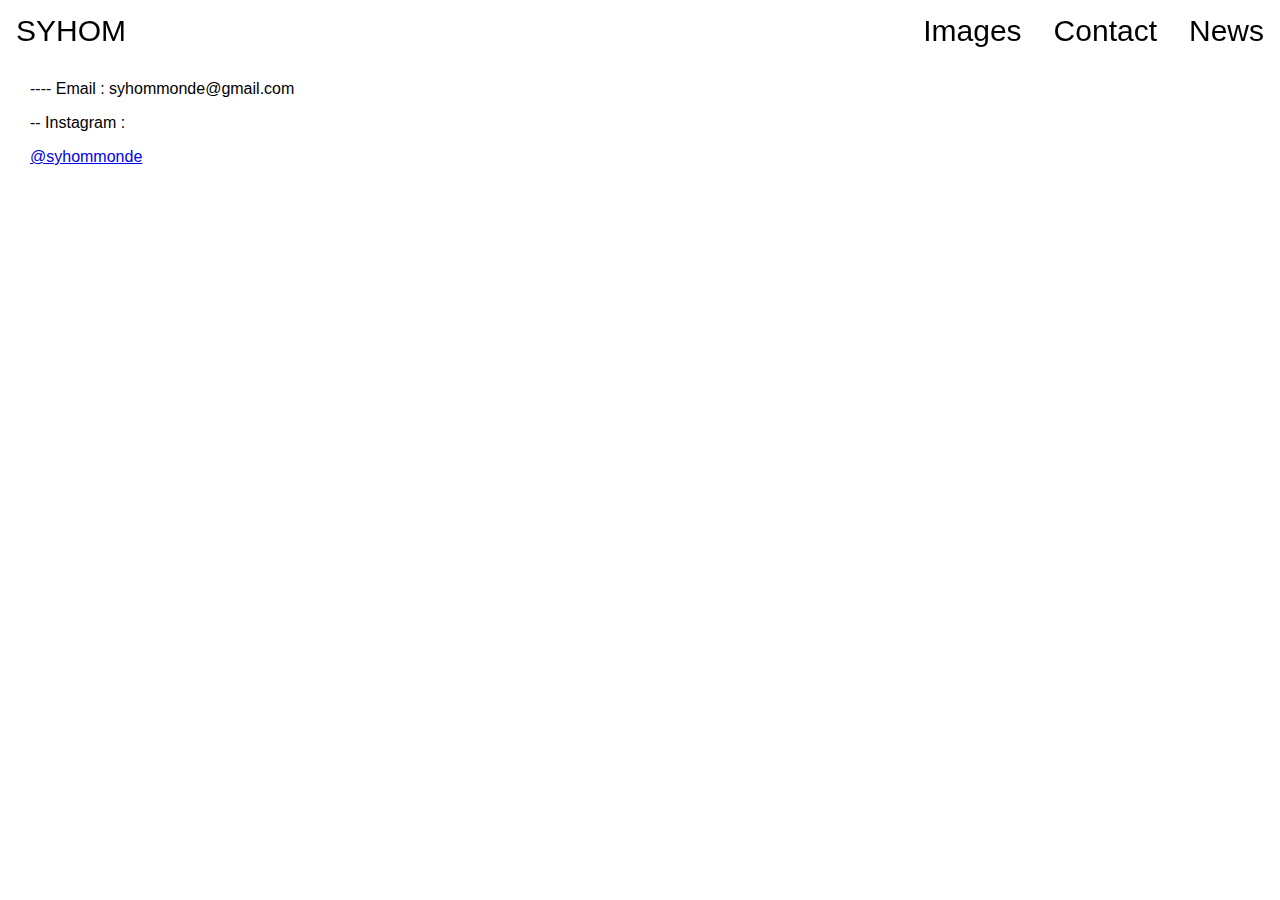
==== commit 9a6bbf76: "[~] fix the path for stylesheet file" ====
--- a/contact.html
+++ b/contact.html
@@ -3,8 +3,7 @@
 <html>
 <head>
   <meta name="viewport" content="width=device-width, initial-scale=1">
-  <link rel="stylesheet" href="./css/style.css">
-  <link rel="stylesheet" href="./test.css">
+  <link rel="stylesheet" href="style.css">
   <link rel="stylesheet" href="https://cdnjs.cloudflare.com/ajax/libs/font-awesome/4.7.0/css/font-awesome.min.css">
   <style>
     body {
--- a/style.css
+++ b/style.css
@@ -0,0 +1,676 @@
+/*---------------------- IMAGES PAGE ----------------------*/
+
+
+/*MAIN CONTAINER*/
+
+.main-container{
+  margin-top: 80px;
+  padding-right: 60px;
+  padding-left: 60px;
+}
+
+@media screen and (max-width: 600px){
+  .main-container{
+    padding-right: 15px;
+    padding-left: 15px;
+  }
+}
+
+
+
+/* WORK DATE AND IMAGE CONTAINER*/
+.work-date-and-image-container{
+  display: flex;
+  width: 100%;
+
+}
+
+.work-date-and-image-container img{
+  width: 100%;
+}
+
+.first-image-container{
+  width: 100%;
+  padding-right: 50px;
+  padding-left: 50px;
+}
+
+.first-image-container img{
+  width: 100%;
+}
+
+
+/*WORK DATE CONTAINER*/
+.work-date-container{
+  font-size: 14px;
+  font-family: Helvetica, sans-serif;
+  margin-right: 10px;
+
+}
+
+.work-date-container a{
+  text-decoration: none;
+  color:blue;
+  border-bottom: 2px solid blue;
+}
+
+.work-date-container a:hover{
+  font-size: 14px;
+  color:deeppink;
+  border-bottom: 5px solid deeppink;
+}
+
+
+/*IMAGES CONTAINER*/
+.images-container{
+  width: 100%;
+  margin-top: 10px;
+}
+
+.images-container img{
+  width: 50%;
+}
+
+.image-caption{
+  font-size: 10px;
+  font-family: Helvetica, sans-serif;
+}
+
+.image-with-caption-container{
+  margin-bottom: 20px;
+}
+@media screen and (min-width: 600px) {
+  .image-with-caption-container{
+    display: flex;
+  }
+  .image-caption{
+    margin-left: 10px;
+    margin-right: 10px;
+  }
+}
+
+.first-image-sub-container{
+  width: 100%;
+}
+
+
+.second-image-container{
+  width: 100%;
+}
+
+.second-image-sub-container{
+  width: 100%;
+  display: flex;
+  justify-content: center;
+  margin-bottom: 50px;
+}
+
+.second-image-sub-container img{
+  width: 75%;
+}
+
+/*---------------------- CONTACT PAGE ----------------------*/
+/*CONTACT INFO CONTAINER*/
+.contact-info-container{
+  margin-top: 80px;
+  padding-left: 30px;
+  padding-right: 30px;
+}
+
+/*---------------------- NEWS PAGE ----------------------*/
+.news-container{
+  margin-top: 100px;
+  padding-left: 60px;
+  padding-right: 60px;
+  display: flex;
+}
+
+
+.news-image-container{
+  width: 100%;
+  padding-top: 15px;
+}
+.news-info-container{
+  width: 100%;
+  padding-left: 20px;
+}
+
+.news-image-container img{
+  width: 100%;
+}
+.news-info-title{
+  font-family: Helvetica, sans-serif;
+  font-weight: bold;
+}
+
+.news-info-description{
+  word-wrap: break-word;
+  text-align: justify;
+}
+
+
+
+@media screen and (max-width: 600px){
+  .news-container{
+    display: block;
+    margin-left: 15px;
+    margin-right: 15px;
+  }
+
+  .news-info-description{
+    font-size: 13px;
+  }
+
+
+}
+
+.first-news-image-container{
+  width: 100%;
+  padding-left: 30px;
+  padding-right: 30px;
+  display: flex;
+  justify-content: center;
+}
+.first-news-image-container img{
+  width: 30%;
+  margin-left: 10px;
+  margin-right: 10px;
+}
+
+/*---------------------- IMAGE [....] PAGE ----------------------*/
+
+.back-button-with-image-container a{
+  text-decoration: none;
+  color: blue;
+  border-bottom: 2px solid blue;
+}
+
+.back-button-with-image-container a:hover{
+  text-decoration: none;
+  color: deeppink;
+  border-bottom: 5px solid deeppink;
+}
+
+
+
+
+/*---------------------- IMAGE 2024 PAGE ----------------------*/
+.main-images-2024-container{
+  margin-top: 80px;
+  padding-left: 60px;
+  padding-right: 60px;
+
+}
+
+.back-button-with-image-container{
+  width: 100%;
+}
+
+.first-2024-image-container{
+  width: 100%;
+  display: flex;
+  align-items: flex-end;
+
+}
+
+.first-2024-image-container img{
+  width: 60%;       /* 80 90 for mobile*/
+}
+
+.image-title{
+  font-weight: bold;
+  font-size: 11px;
+}
+
+.image-description{
+  font-size: 10px;
+}
+
+.first-2024-image-caption-container{
+  font-family: Helvetica, sans-serif;
+  margin-top: auto;
+  margin-right: 100px;
+
+
+}
+
+.second-2024-image-container{
+  width: 100%;
+  display: flex;
+  margin-top: 50px;
+}
+
+.second-2024-image-container img{
+  width: 40%; /* 60 70 for mobile*/
+}
+
+.second-2024-image-sub-container{
+  margin-top: 9px;
+}
+
+.third-2024-image-container{
+  width: 100%;
+
+}
+
+.third-2024-image-sub-container{
+  width: 100%;
+  display: flex;
+  justify-content: flex-end;
+
+}
+
+.third-2024-image-sub-container img{
+  width: 35%;
+}
+
+.fourth-2024-image-container{
+  width: 100%;
+  display: flex;
+}
+
+.fourth-2024-image-container img{
+  width: 80%;
+}
+
+.fourth-2024-image-caption-container{
+  font-family: Helvetica, sans-serif;
+  margin-top: auto;
+  margin-right: 100px;
+  margin-bottom: 20px;
+}
+
+.fifth-2024-image-container{
+  width: 100%;
+  margin-top: 100px;
+}
+
+.fifth-2024-image-sub-container{
+  width: 100%;
+  display: flex;
+  justify-content: center;
+}
+
+.fifth-2024-image-container img{
+  width: 80%;
+}
+
+.sixth-2024-image-container{
+  width: 100%;
+  display: flex;
+  margin-top: 70px;
+}
+
+.sixth-2024-image-sub-1-container{
+  width: 100%;
+}
+
+.sixth-2024-image-sub-1-container img{
+  width: 100%;
+}
+
+.sixth-2024-image-sub-2-container{
+  width: 100%;
+}
+
+.sixth-2024-image-sub-2-container img{
+  width: 100%;
+}
+
+
+@media screen and (max-width: 600px){
+  .first-2024-image-container{
+    margin-top: 10px;
+    display: flex;
+    flex-direction: column-reverse;
+  }
+
+
+  .first-2024-image-container img{
+    width: 100%;
+  }
+
+  .second-2024-image-container{
+    margin-top: 100px;
+    display: block;
+  }
+  .second-2024-image-container img{
+    width: 100%;
+  }
+  .second-2024-image-sub-container img{
+    display: block;
+    width: 100%;
+  }
+
+  .third-2024-image-container{
+    margin-top: 100px;
+    display: block;
+  }
+  .third-2024-image-sub-container{
+    width: 100%;
+    display: block;
+  }
+  .third-2024-image-sub-container img{
+    display: block;
+    width: 100%;
+  }
+
+  .fourth-2024-image-container{
+    margin-top: 100px;
+    display: flex;
+    flex-direction: column-reverse;
+
+  }
+  .fourth-2024-image-container img{
+    width: 100%;
+  }
+
+  .fifth-2024-image-container{
+    display: block;
+  }
+
+  .fifth-2024-image-sub-container img{
+    width: 100%;
+  }
+
+
+  .sixth-2024-image-container{
+    display: block;
+  }
+}
+
+
+/*---------------------- IMAGE 2022 PAGE ----------------------*/
+.main-images-2022-container{
+  margin-top: 80px;
+  padding-left: 60px;
+  padding-right: 60px;
+}
+
+
+.second-2022-image-container{
+  width: 100%;
+  margin-top: 50px;
+}
+
+.second-2022-image-sub-container{
+  width: 100%;
+  display: flex;
+  justify-content: center;
+
+}
+
+.second-2022-image-sub-container img{
+  width: 100%;
+
+}
+
+.third-2022-image-container{
+  width: 100%;
+  display: flex;
+}
+
+.third-2022-image-sub-container{
+  width: 100%;
+  display: flex;
+  justify-content: center;
+}
+
+.third-2022-image-sub-container img {
+  width: 44%;
+}
+
+.third-2022-image-caption-container{
+  display: flex;
+  flex-direction: column-reverse;
+}
+
+.third-2022-caption-container {
+  align-self: flex-start;
+  margin-bottom: 100px;
+}
+
+
+.fourth-2022-image-container{
+  width: 100%;
+  display: flex;
+  margin-top: 50px;
+}
+
+.fourth-2022-image-caption-container{
+  display: flex;
+  flex-direction: column-reverse;
+}
+
+.fourth-2022-image-caption-sub-container{
+  align-self: flex-start;
+  margin-bottom: 100px;
+}
+
+.fourth-2022-image-sub-container{
+  width: 100%;
+  display: flex;
+  justify-content: center;
+}
+
+.fourth-2022-image-sub-container img{
+  width: 85%;
+}
+
+.fifth-2022-image-container{
+  width: 100%;
+  display: flex;
+  margin-top: 50px;
+}
+
+.fifth-2022-image-caption-container{
+  display: flex;
+  flex-direction: column-reverse;
+}
+
+.fifth-2022-image-caption-sub-container{
+  align-self: flex-start;
+  margin-bottom: 30px;
+}
+
+.fifth-2022-image-sub-container{
+  width: 100%;
+  display: flex;
+  justify-content: center;
+}
+
+.fifth-2022-image-sub-container img{
+  width: 55%;
+}
+
+
+@media screen and (max-width: 600px){
+  .second-2022-image-sub-container img{
+    width: 100%;
+  }
+
+  .third-2022-image-container{
+    margin-top: 100px;
+    display: flex;
+    flex-direction: column-reverse;
+  }
+
+  .third-2022-image-sub-container{
+    display: flex;
+    flex-direction: column-reverse;
+  }
+  .third-2022-image-sub-container img{
+    width: 100%;
+  }
+
+  .fourth-2022-image-container{
+    margin-top: 100px;
+    display: flex;
+    flex-direction: column-reverse;
+  }
+
+  .fourth-2022-image-sub-container img{
+    width: 100%;
+  }
+
+  .fifth-2022-image-container{
+    margin-top: 40px;
+    display: flex;
+    flex-direction: column-reverse;
+  }
+  .fifth-2022-image-sub-container{
+    width: 100%;
+  }
+  .fifth-2022-image-sub-container img{
+    width: 100%;
+  }
+
+}
+
+
+/*---------------------- IMAGE 2023 PAGE ----------------------*/
+.second-2023-image-container{
+  width: 100%;
+  margin-top: 100px;
+}
+
+.second-2023-image-sub-container{
+  width: 100%;
+  display: flex;
+  justify-content: center;
+}
+.second-2023-image-sub-container img{
+  width: 100%;
+}
+
+
+.third-2023-image-container{
+  width: 100%;
+  display: flex;
+}
+
+.third-2023-image-sub-1-container{
+  width: 100%;
+  display: flex;
+  justify-content: center;
+}
+.third-2023-image-sub-1-container img{
+  width: 50%;
+}
+
+.third-2023-image-sub-2-container{
+   width: 100%;
+   display: flex;
+   justify-content: center;
+ }
+
+.third-2023-image-sub-2-container img{
+  width: 100%;
+}
+
+.third-2023-image-caption-container{
+  display: flex;
+  flex-direction: column-reverse;
+}
+
+.third-2023-caption-container {
+  align-self: flex-start;
+  margin-bottom: 100px;
+}
+
+.fourth-2023-image-container{
+  width: 100%;
+  display: flex;
+  margin-top: 50px;
+}
+
+.fourth-2023-image-container img{
+  width: 40%; /* 60 70 for mobile*/
+}
+
+.fourth-2023-image-sub-container{
+  margin-top: 9px;
+}
+
+
+.fifth-2023-image-container{
+  width: 100%;
+  margin-top: 100px;
+}
+.fifth-2023-image-sub-container{
+  width: 100%;
+  display: flex;
+  justify-content: center;
+}
+.fifth-2023-image-sub-container img{
+  width: 100%;
+}
+
+
+.sixth-2023-image-container{
+  width: 100%;
+  display: flex;
+  margin-top: 50px;
+}
+
+.sixth-2023-image-caption-container{
+  display: flex;
+  flex-direction: column-reverse;
+}
+
+.sixth-2023-image-caption-sub-container{
+  align-self: flex-start;
+  margin-bottom: 50px;
+}
+
+.sixth-2023-image-sub-container{
+  width: 100%;
+  display: flex;
+  justify-content: center;
+}
+
+.sixth-2023-image-sub-container img{
+  width: 75%;
+}
+
+.seventh-2023-image-container{
+  width: 100%;
+  margin-top: 50px;
+}
+.seventh-2023-image-sub-container{
+  display: flex;
+  justify-content: center;
+}
+
+.seventh-2023-image-sub-container img{
+  width: 100%;
+}
+
+@media screen and (max-width: 600px){
+  .third-2023-image-container{
+    margin-top: 100px;
+    display: flex;
+    flex-direction: column-reverse;
+  }
+
+  .fourth-2023-image-container{
+    display: flex;
+    flex-direction: column;
+  }
+  .fourth-2023-image-container img{
+    width: 100%;
+  }
+
+  .fourth-2023-image-sub-container{
+    display: flex;
+    flex-direction: column;
+  }
+
+  .sixth-2023-image-container{
+    display: flex;
+    flex-direction: column-reverse;
+  }
+  .sixth-2023-image-sub-container img{
+    width: 100%;
+  }
+}
